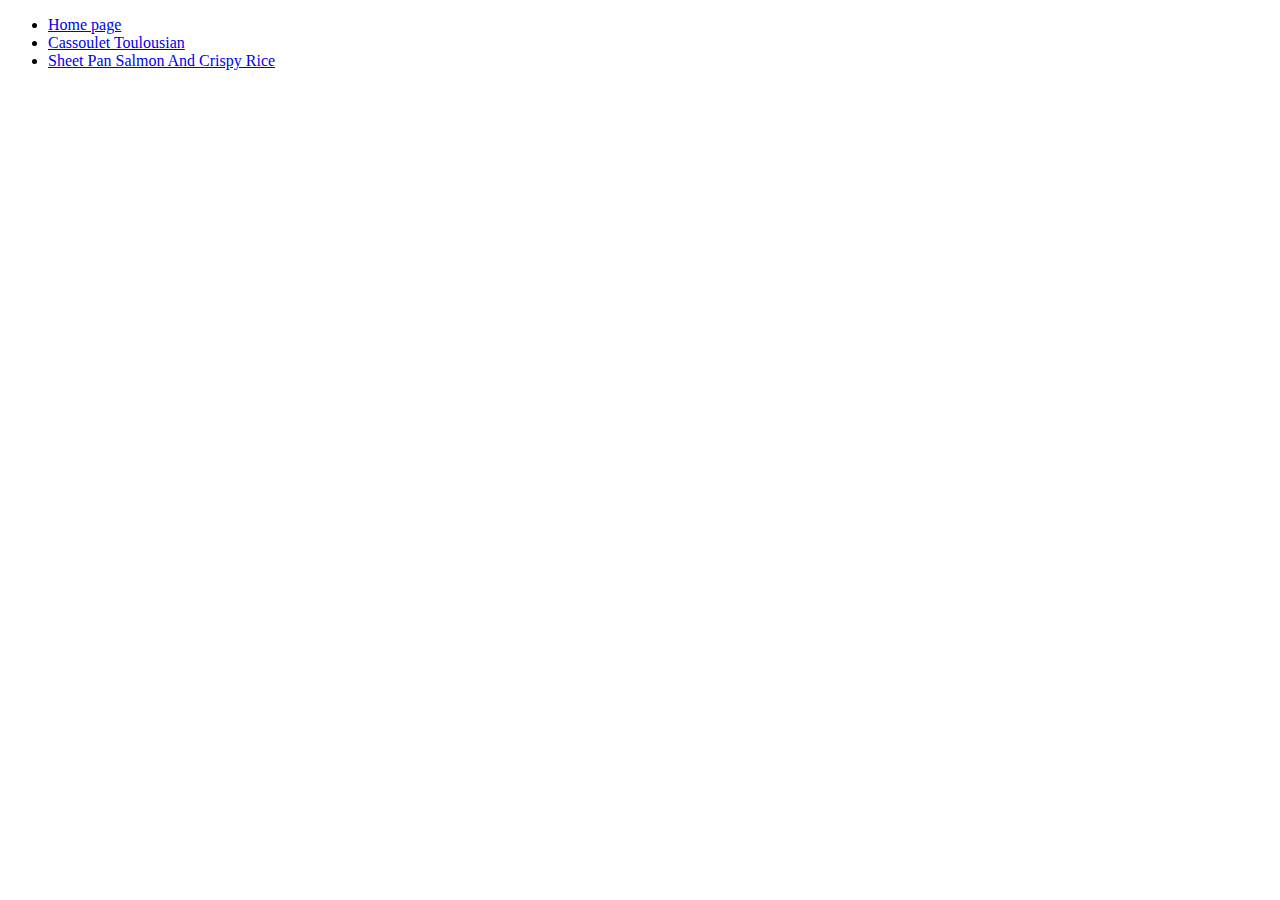
==== recipes/hangersteak.html @ 9a683cc3 "add: Folder for images, and recipes pages, cassoulet and sheet pan images files, create html for eac" ====
<!DOCTYPE HTML>
<html lang="en">
    <head>
        <meta charset="utf-8">
        <title>Hanger Steak with Romesco</title>
    </head>
    <body>
        <ul>
            <li><a href="../index.html">Home page</a></li>            
            <li><a href="./cassoulet.html">Cassoulet Toulousian</a></li>
            <li><a href="./sheetpan.html">Sheet Pan Salmon And Crispy Rice</a></li>
        </ul>
    </body>
</html>
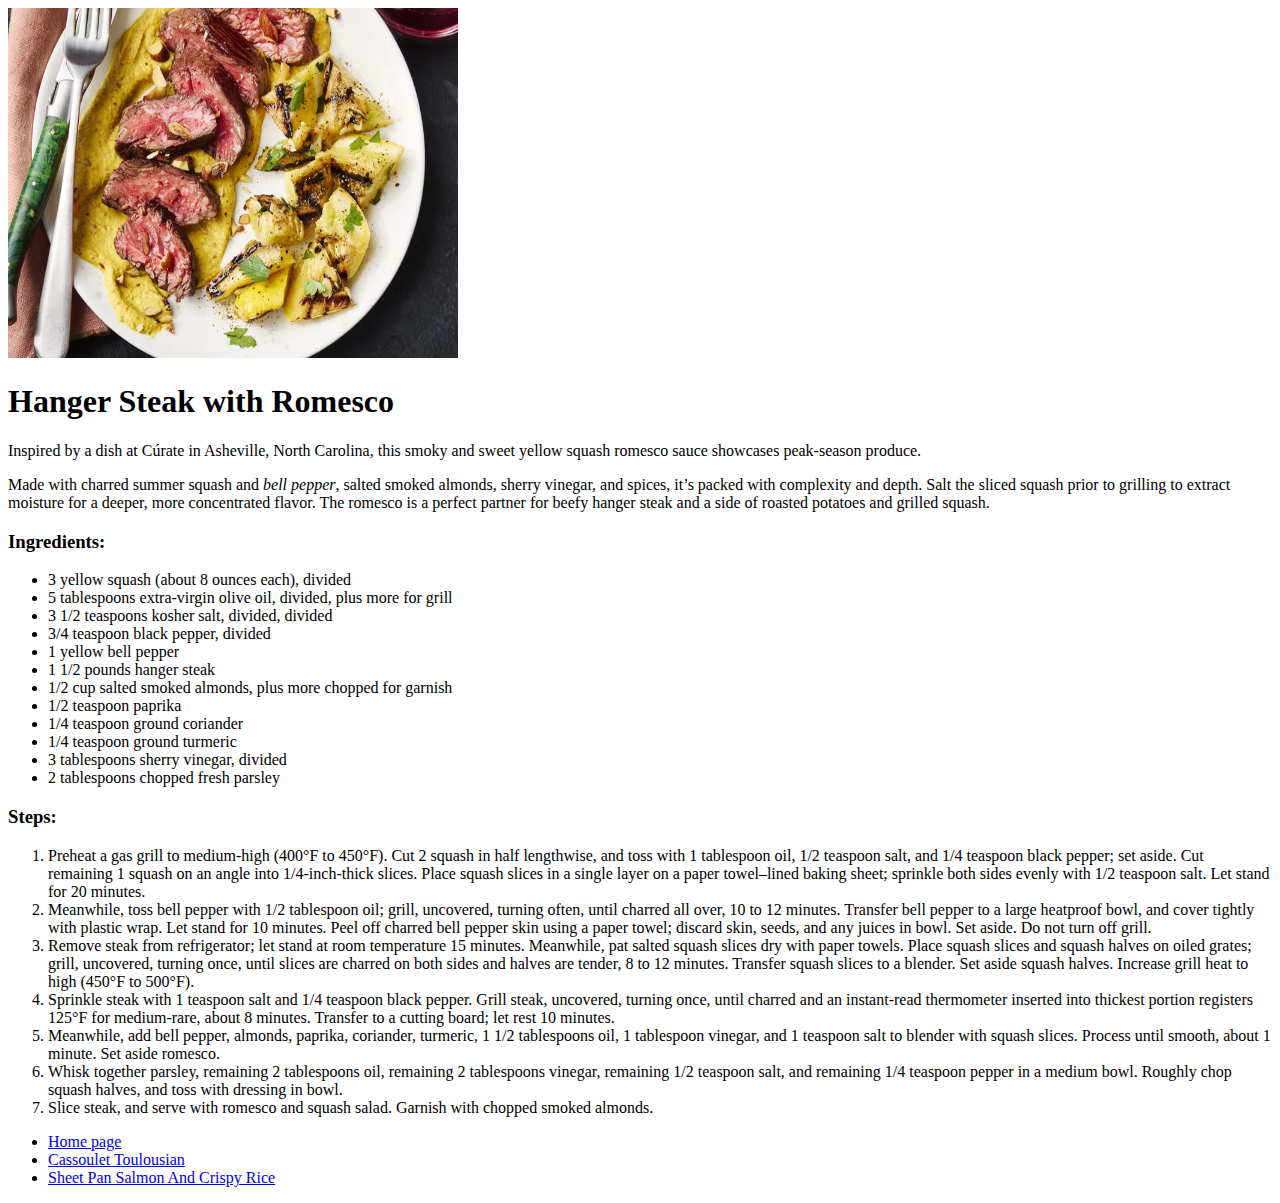
==== commit 097feb1f: "add: images of hanger steak modif: hanger steak page is now complete, and i changed the wrong url on" ====
--- a/recipes/hangersteak.html
+++ b/recipes/hangersteak.html
@@ -5,6 +5,37 @@
         <title>Hanger Steak with Romesco</title>
     </head>
     <body>
+        <img src="../images/hangersteak.jpg" width="450" height="350" alt="Hanger Steak with Romesco"/>
+        <h1>Hanger Steak with Romesco</h1>
+        <p>Inspired by a dish at Cúrate in Asheville, North Carolina, this smoky and sweet yellow squash romesco sauce showcases peak-season produce.</p>
+        <p>Made with charred summer squash and <em>bell pepper</em>, salted smoked almonds, sherry vinegar, and spices, it’s packed with complexity and depth. Salt the sliced squash prior to grilling to extract moisture for a deeper, more concentrated flavor. The romesco is a perfect partner for beefy hanger steak and a side of roasted potatoes and grilled squash.</p>
+        <h3>Ingredients: </h3>
+        <ul>
+            <li>3 yellow squash (about 8 ounces each), divided</li>
+            <li>5 tablespoons extra-virgin olive oil, divided, plus more for grill</li>
+            <li>3 1/2 teaspoons kosher salt, divided, divided</li>
+            <li>3/4 teaspoon black pepper, divided</li>
+            <li>1 yellow bell pepper</li>
+            <li>1 1/2 pounds hanger steak</li>
+            <li>1/2 cup salted smoked almonds, plus more chopped for garnish</li>
+            <li>1/2 teaspoon paprika</li>
+            <li>1/4 teaspoon ground coriander</li>
+            <li>1/4 teaspoon ground turmeric</li>
+            <li>3 tablespoons sherry vinegar, divided</li>
+            <li>2 tablespoons chopped fresh parsley</li>
+        </ul>
+        <h3>Steps: </h3>
+        <ol>
+            <li>Preheat a gas grill to medium-high (400°F to 450°F). Cut 2 squash in half lengthwise, and toss with 1 tablespoon oil, 1/2 teaspoon salt, and 1/4 teaspoon black pepper; set aside. Cut remaining 1 squash on an angle into 1/4-inch-thick slices. Place squash slices in a single layer on a paper towel–lined baking sheet; sprinkle both sides evenly with 1/2 teaspoon salt. Let stand for 20 minutes.</li>
+            <li>Meanwhile, toss bell pepper with 1/2 tablespoon oil; grill, uncovered, turning often, until charred all over, 10 to 12 minutes. Transfer bell pepper to a large heatproof bowl, and cover tightly with plastic wrap. Let stand for 10 minutes. Peel off charred bell pepper skin using a paper towel; discard skin, seeds, and any juices in bowl. Set aside. Do not turn off grill.</li>
+            <li>Remove steak from refrigerator; let stand at room temperature 15 minutes. Meanwhile, pat salted squash slices dry with paper towels. Place squash slices and squash halves on oiled grates; grill, uncovered, turning once, until slices are charred on both sides and halves are tender, 8 to 12 minutes. Transfer squash slices to a blender. Set aside squash halves. Increase grill heat to high (450°F to 500°F).</li>
+            <li>Sprinkle steak with 1 teaspoon salt and 1/4 teaspoon black pepper. Grill steak, uncovered, turning once, until charred and an instant-read thermometer inserted into thickest portion registers 125°F for medium-rare, about 8 minutes. Transfer to a cutting board; let rest 10 minutes.</li>
+            <li>Meanwhile, add bell pepper, almonds, paprika, coriander, turmeric, 1 1/2 tablespoons oil, 1 tablespoon vinegar, and 1 teaspoon salt to blender with squash slices. Process until smooth, about 1 minute. Set aside romesco.</li>
+            <li>Whisk together parsley, remaining 2 tablespoons oil, remaining 2 tablespoons vinegar, remaining 1/2 teaspoon salt, and remaining 1/4 teaspoon pepper in a medium bowl. Roughly chop squash halves, and toss with dressing in bowl.</li>
+            <li>Slice steak, and serve with romesco and squash salad. Garnish with chopped smoked almonds.</li>
+        </ol>
+        
+        
         <ul>
             <li><a href="../index.html">Home page</a></li>            
             <li><a href="./cassoulet.html">Cassoulet Toulousian</a></li>
